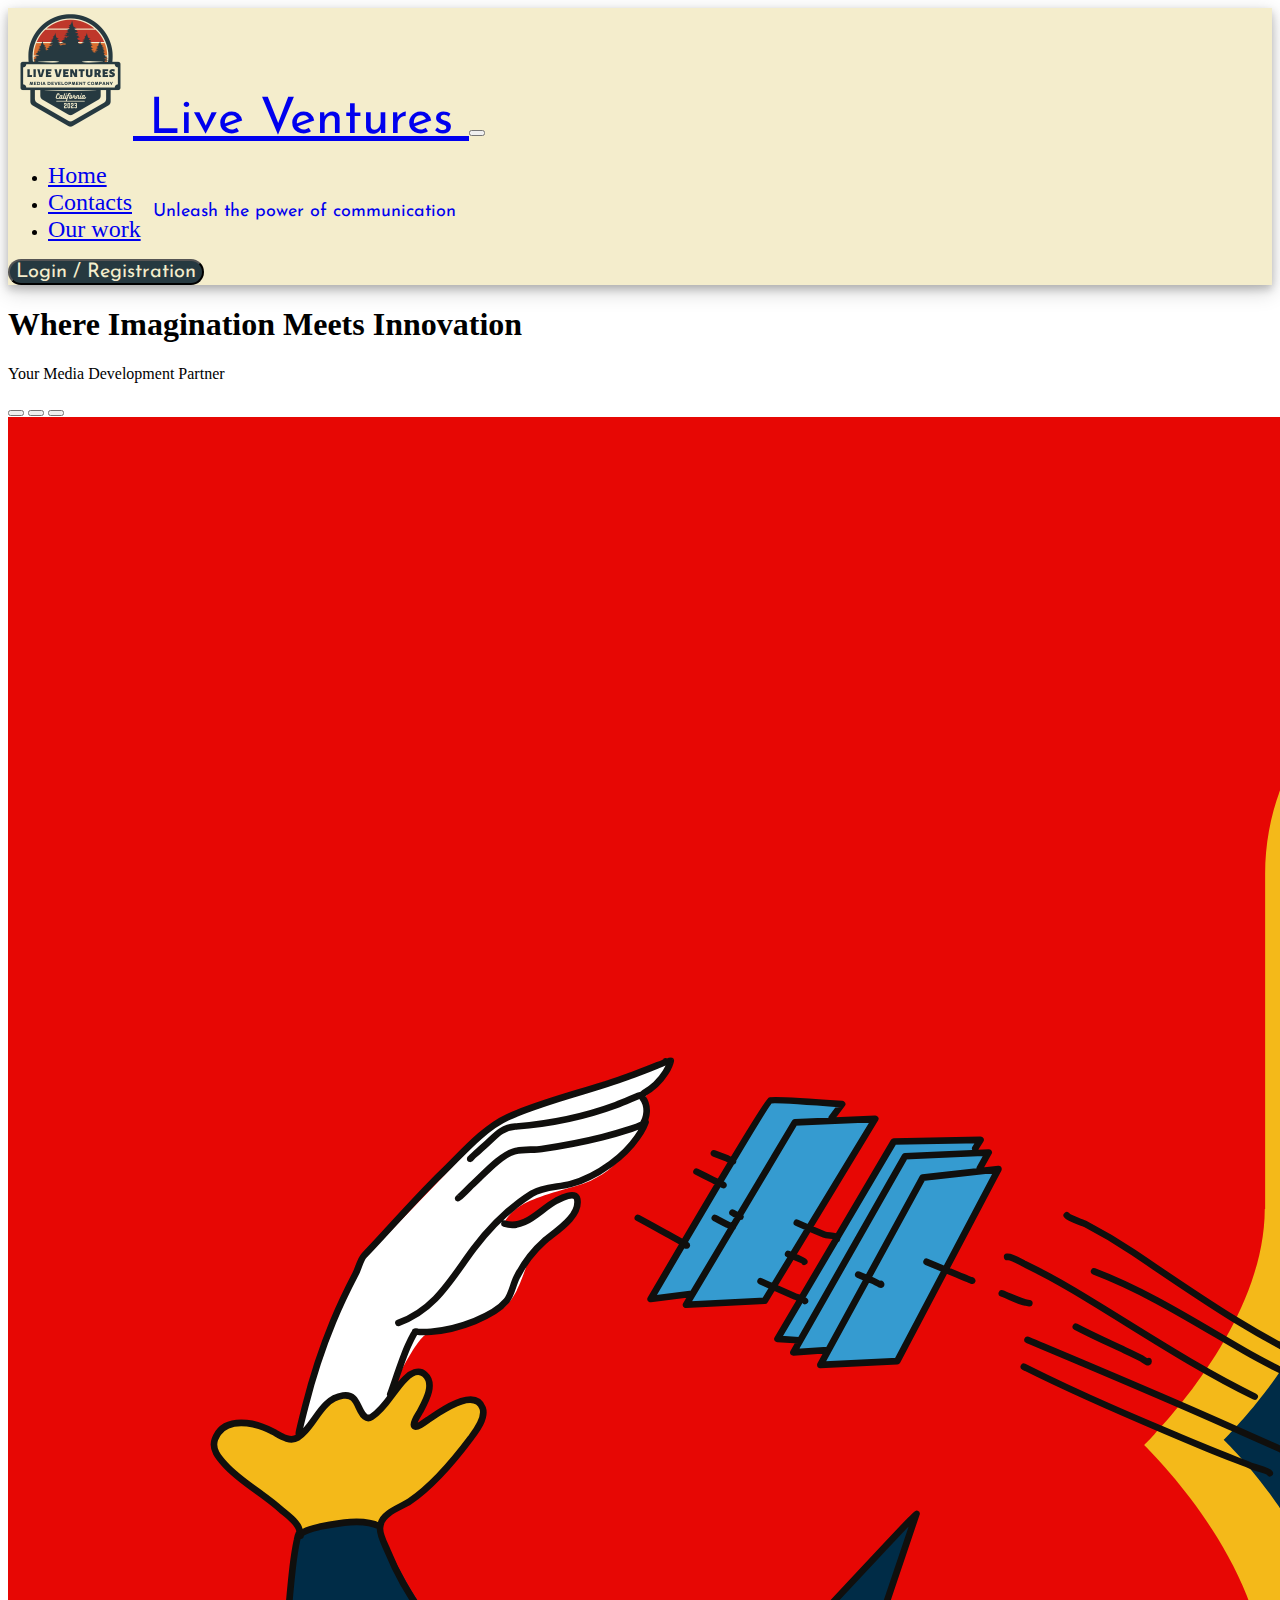
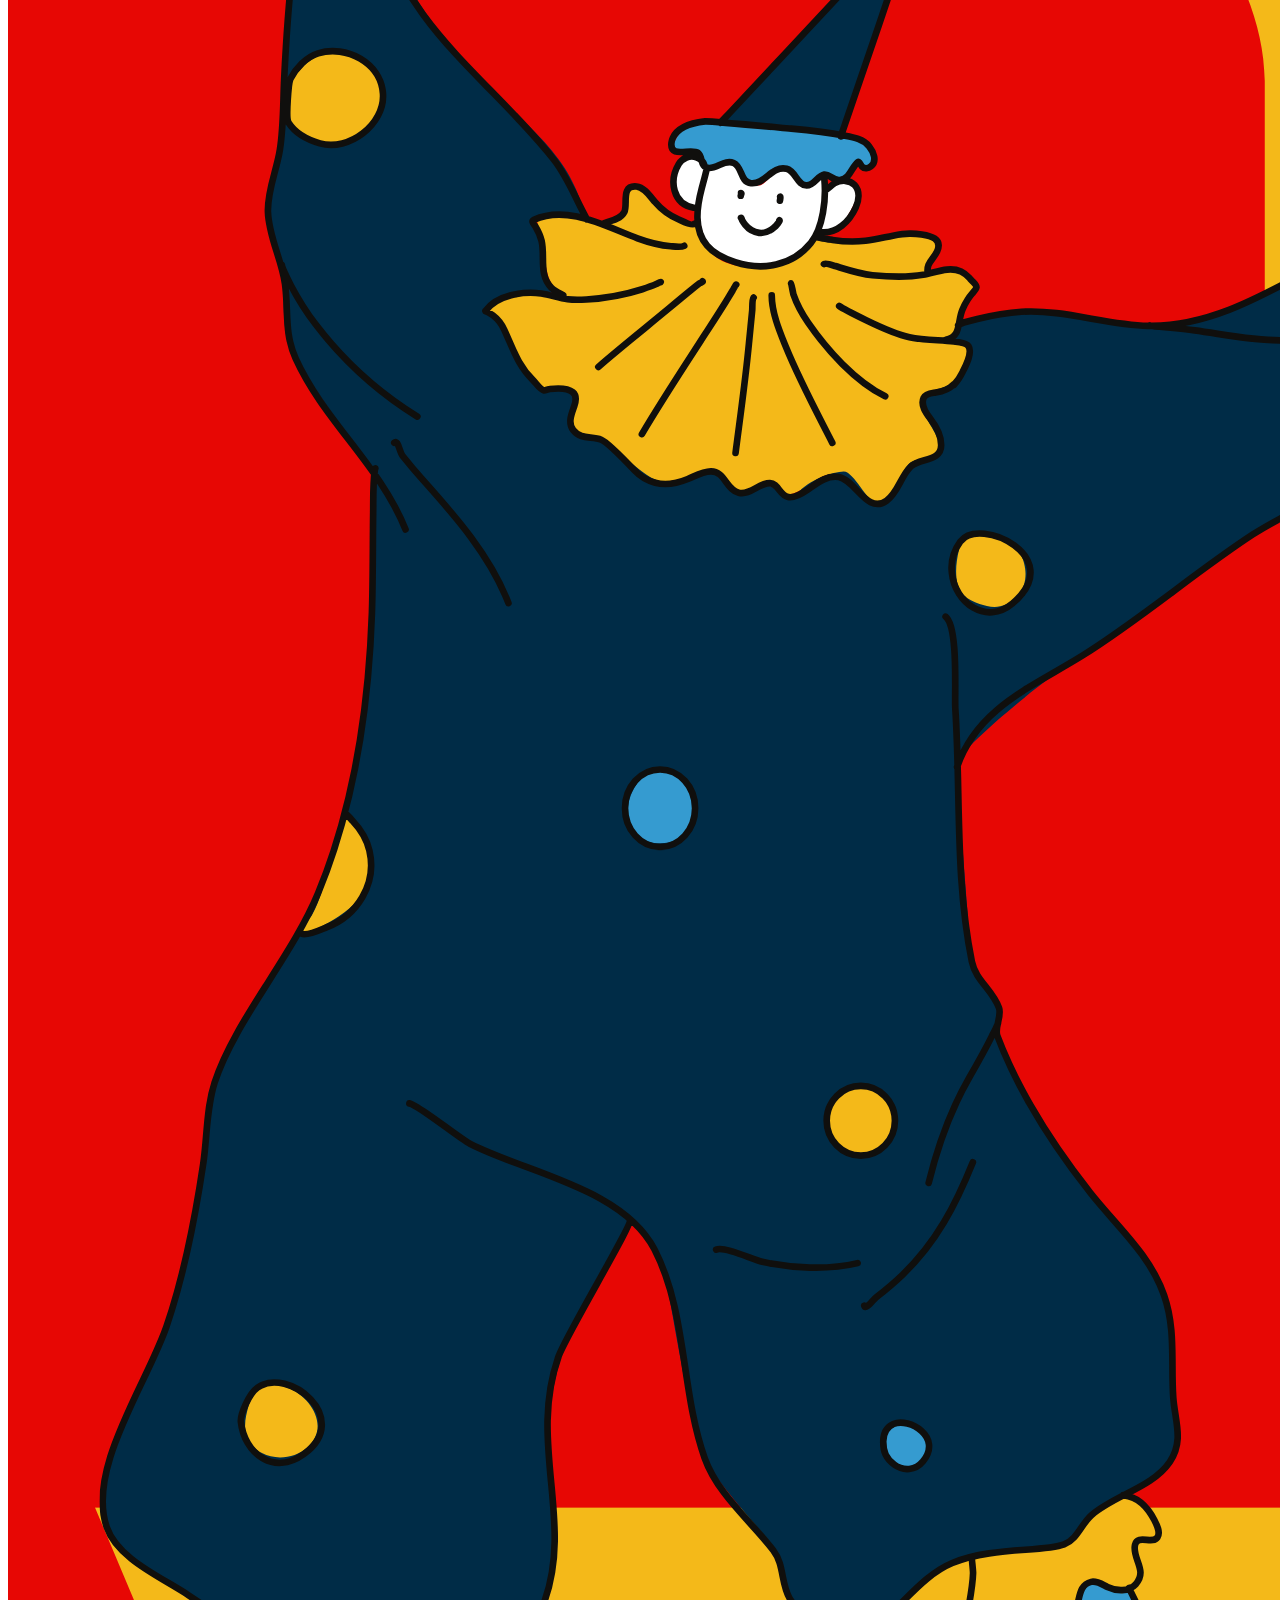
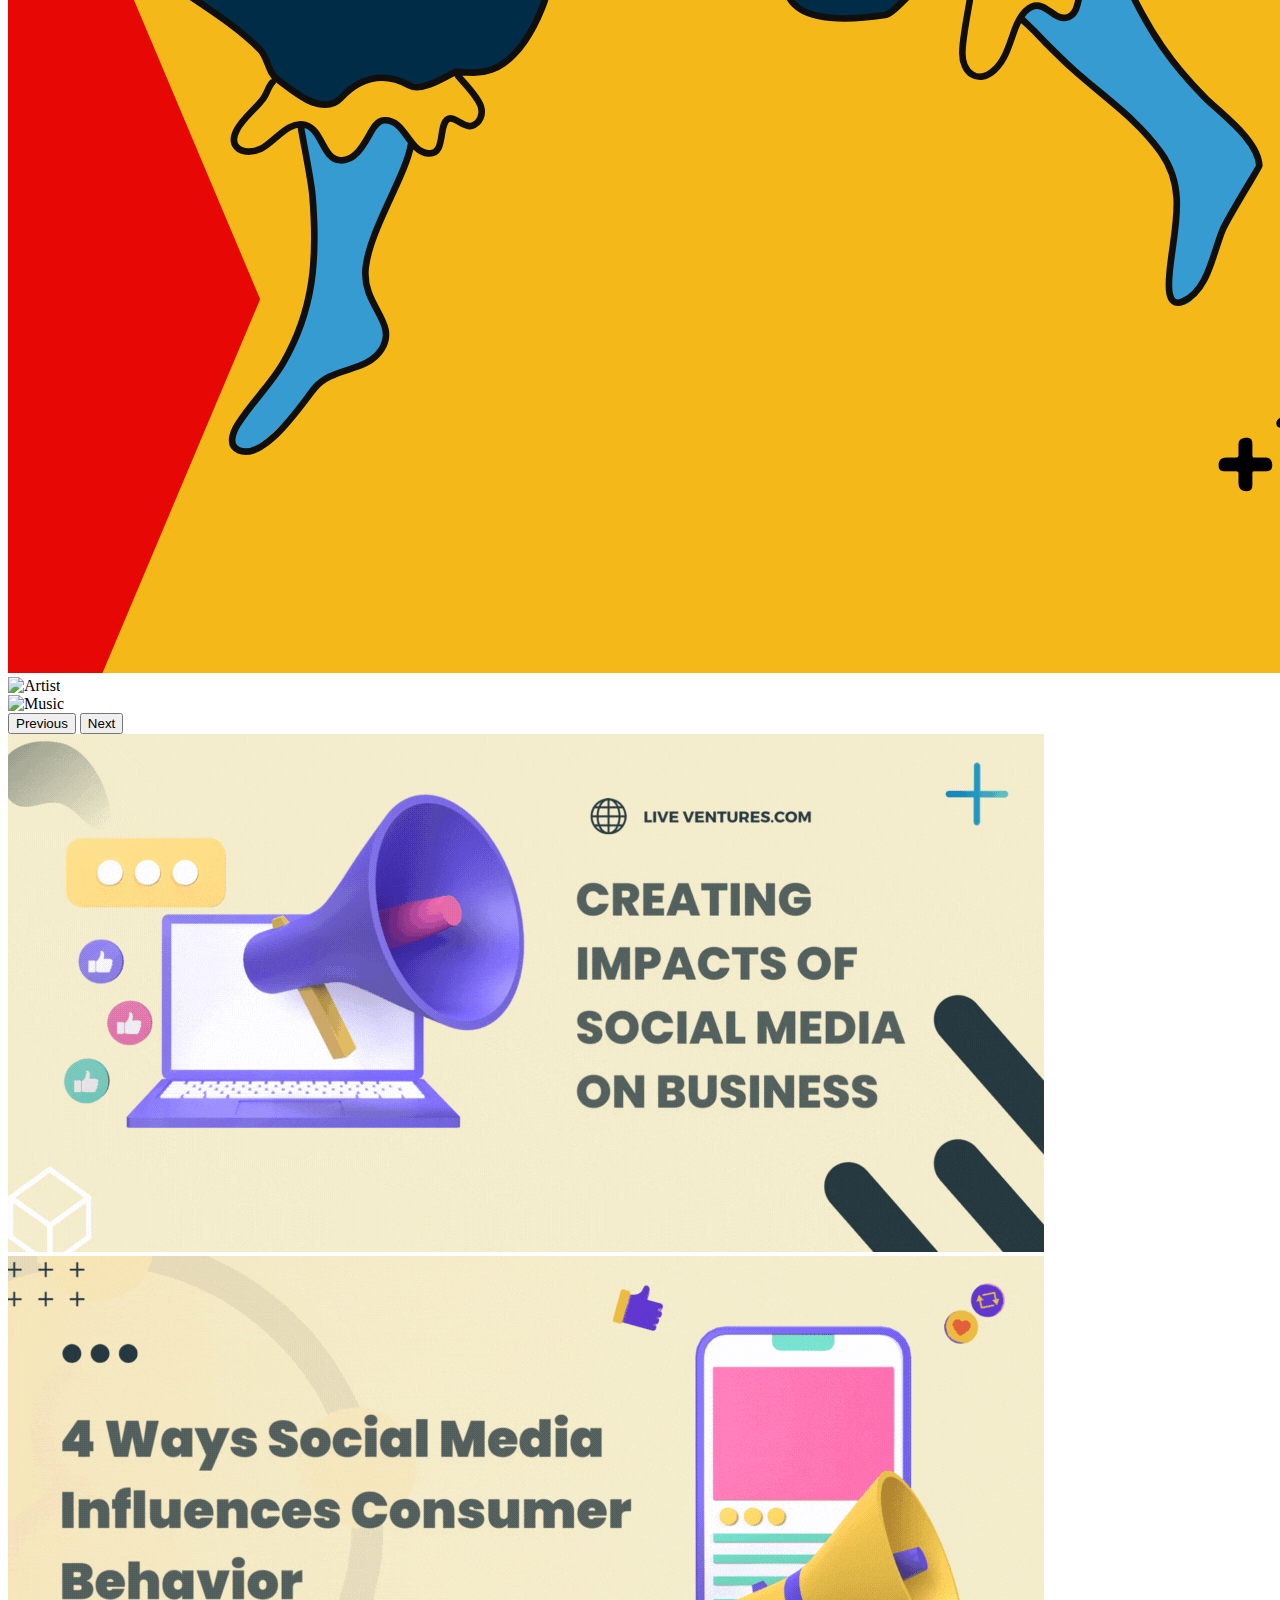
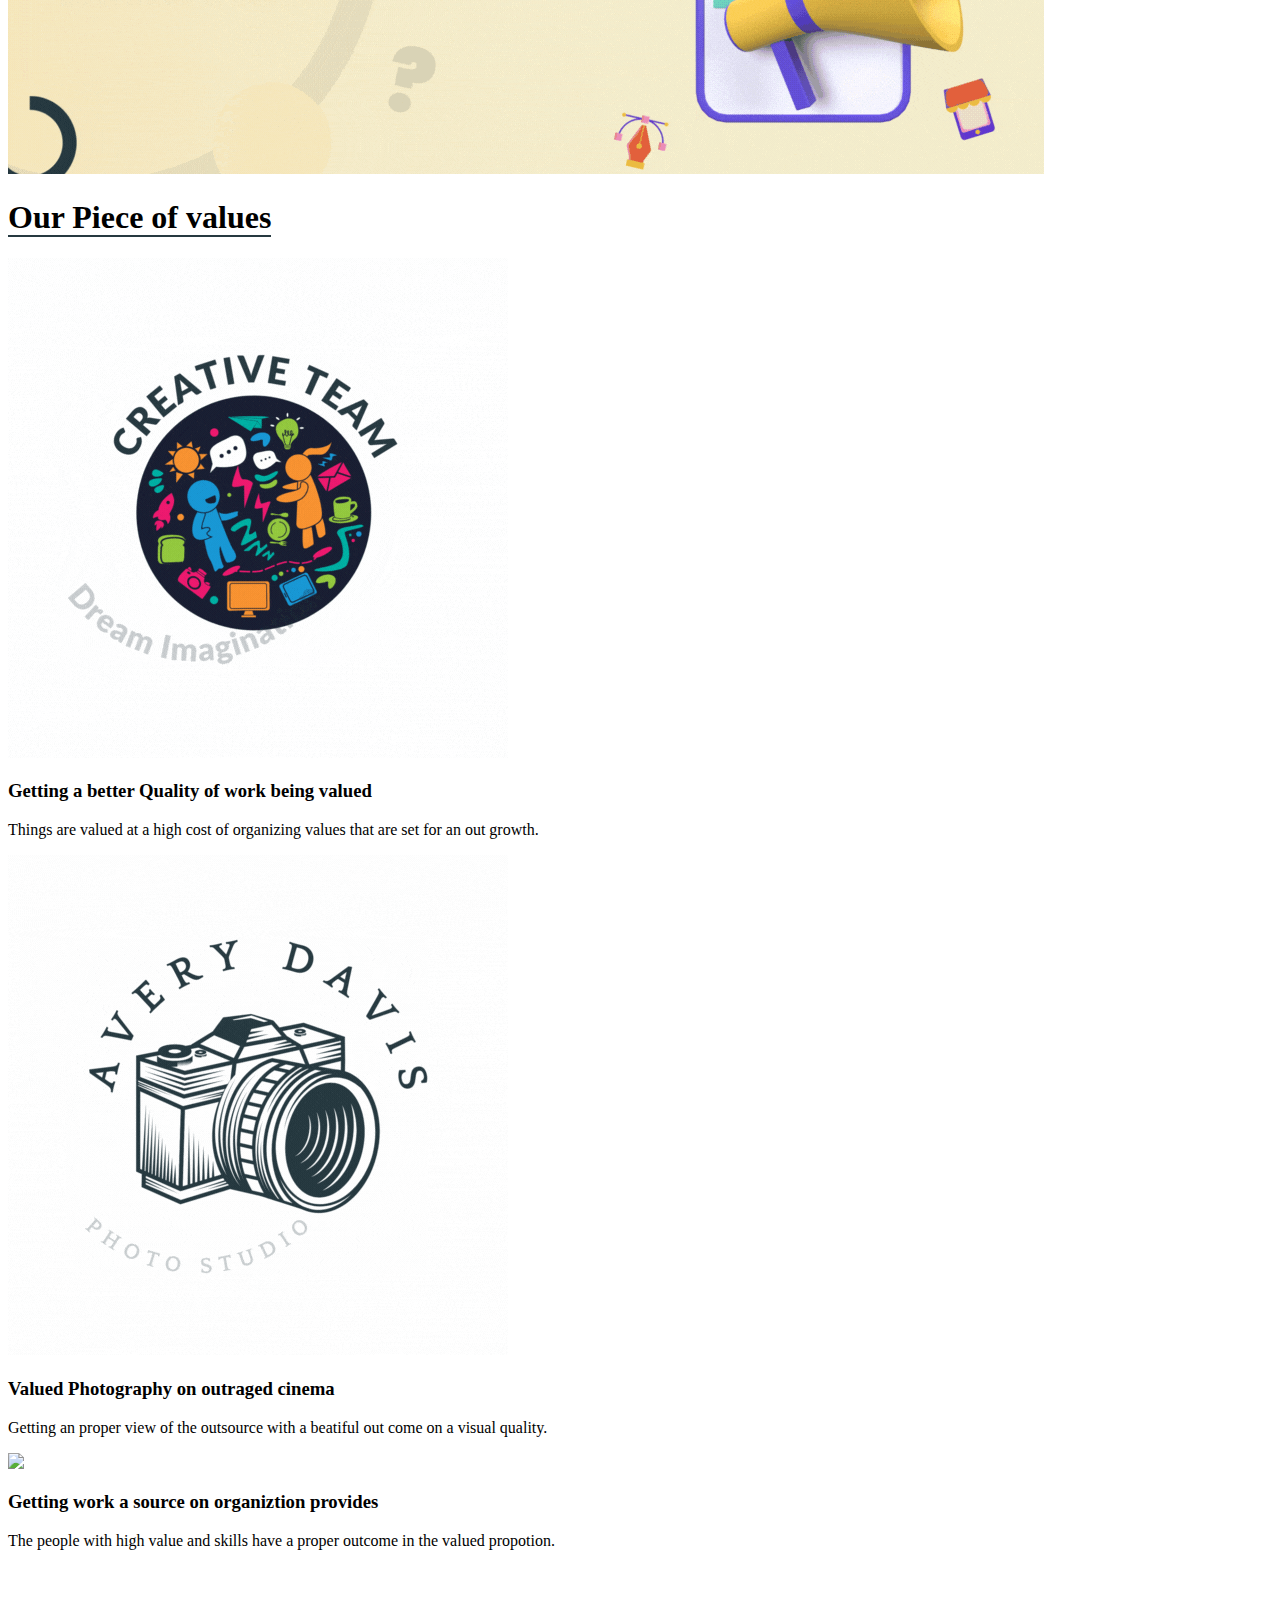
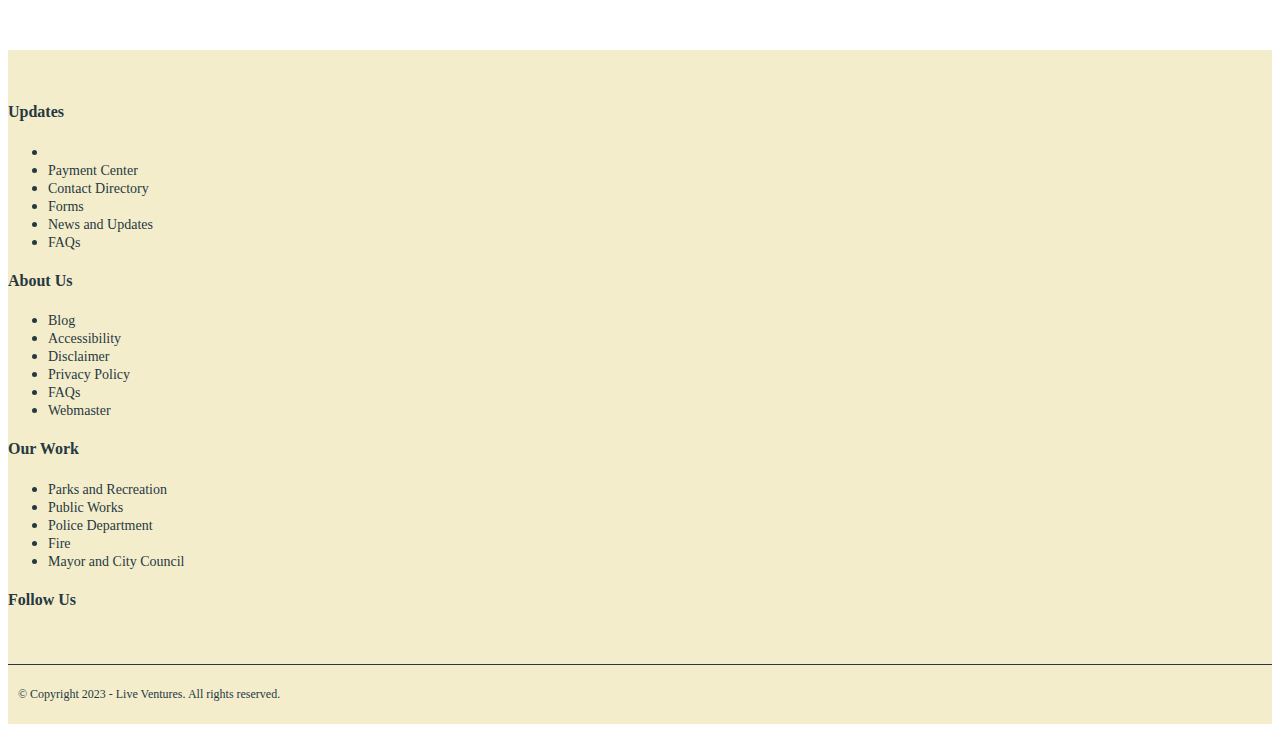
==== index.html @ 6eb523e6 "Add files via upload" ====
<!DOCTYPE html>
<html lang="en">

<head>
    <meta charset="UTF-8">
    <meta name="viewport" content="width=device-width, initial-scale=1.0">
    <meta http-equiv="X-UA-Compatible" content="ie=edge">
    <link href="https://cdn.jsdelivr.net/npm/bootstrap@5.3.2/dist/css/bootstrap.min.css" rel="stylesheet"
        integrity="sha384-T3c6CoIi6uLrA9TneNEoa7RxnatzjcDSCmG1MXxSR1GAsXEV/Dwwykc2MPK8M2HN" crossorigin="anonymous">
    <script src="https://cdn.jsdelivr.net/npm/bootstrap@5.3.2/dist/js/bootstrap.bundle.min.js"
        integrity="sha384-C6RzsynM9kWDrMNeT87bh95OGNyZPhcTNXj1NW7RuBCsyN/o0jlpcV8Qyq46cDfL"
        crossorigin="anonymous"></script>
    <script src="https://kit.fontawesome.com/ab02a0241e.js" crossorigin="anonymous"></script>
    <link rel="stylesheet" href="style.css">
    <title>Live Ventures-Media Development Company</title>
</head>

<body>
    <!-- TOP SECTION -->
    <section id="title" class="sticky-top">
        <div class="container-fluid">
            <nav class="navbar navbar-expand-lg">
                <!-- TITLE & LOGO LIES HERE -->
                <a class="navbar-brand" href="#"><img src="Live ventures_altered.png"> Live Ventures
                    <p id="title-below">Unleash the power of communication</p>
                </a>
                <!-- COLLAPSE USED BUTTON -->
                <button class="navbar-toggler" type="button" data-bs-toggle="collapse" data-bs-target="#navbarNav"
                    aria-controls="navbarNav" aria-expanded="false" aria-label="Toggle navigation">
                    <span class="navbar-toggler-icon"></span>
                </button>
                <!-- NAVIGATION LIST LIES HERE -->
                <div class="collapse navbar-collapse push-left" id="navbarNav">
                    <ul class="navbar-nav p-4">
                        <li class="nav-item">
                            <a class="nav-link p-4" aria-current="page"
                                href="file:///E:/Vishnudharan/Testing/index.html">Home</a>
                        </li>
                        <li class="nav-item">
                            <a class="nav-link p-4" href="#contac">Contacts</a>
                        </li>
                        <li class="nav-item">
                            <a class="nav-link p-4" href="work.html" target="_blank">Our work</a>
                        </li>
                    </ul>
                    <!-- LOGIN AND FORM SECTION LIES HERE -->
                    <a href="form.html" target="_blank"><button type="button" class="btn btn-outline-light login ">Login
                            / Registration</button></a>
                </div>
            </nav>
        </div>
    </section>

    <!-- JUMBOTRON SECTION LIES HERE -->
    <section id="show">
        <div class="container">
            <div class="jumbotron  p-4 text-center">
                <h1>Where Imagination Meets Innovation</h1>
                <p>Your Media Development Partner</p>
            </div>
        </div>

    </section>


    <!-- CAROUSEL SECTION lIES HERE -->
    <section id="banner">
        <div class="container">
            <div class="row">
                <div class="col-xl-8 col-lg-6 col-xs-12">
                    <div id="carouselExampleCaptions" class="carousel slide">
                        <div class="carousel-indicators">
                            <button type="button" data-bs-target="#carouselExampleCaptions" data-bs-slide-to="0"
                                class="active" aria-current="true" aria-label="Slide 1"></button>
                            <button type="button" data-bs-target="#carouselExampleCaptions" data-bs-slide-to="1"
                                aria-label="Slide 2"></button>
                            <button type="button" data-bs-target="#carouselExampleCaptions" data-bs-slide-to="2"
                                aria-label="Slide 3"></button>
                        </div>
                        <div class="carousel-inner">
                            <div class="carousel-item active">
                                <img src="banner2.png" class="d-block w-100" alt="circus">
                                <!--CAPTION SECTION LIES HERE  -->
                                <!-- <div class="carousel-caption d-none d-md-block">
                                    <h5>First slide label</h5>
                                    <p>Some representative placeholder content for the first slide.</p>
                                </div> -->
                            </div>
                            <div class="carousel-item">
                                <img src="banner3.png" class="d-block w-100" alt="Artist">
                                <!--CAPTION SECTION LIES HERE  -->
                                <!-- <div class="carousel-caption d-none d-md-block">
                                    <h5>Second slide label</h5>
                                    <p>Some representative placeholder content for the second slide.</p>
                                </div> -->
                            </div>
                            <div class="carousel-item">
                                <img src="banneer4.png" class="d-block w-100" alt="Music">
                                <!--CAPTION SECTION LIES HERE  -->
                                <!-- <div class="carousel-caption d-none d-md-block">
                                    <h5>Third slide label</h5>
                                    <p>Some representative placeholder content for the third slide.</p>
                                </div> -->
                            </div>
                        </div>
                        <!-- LEFT AND RIGHT BUTTON AND BOTTOM ALLIGNMENT STYLE LIES HERE -->
                        <button class="carousel-control-prev" type="button" data-bs-target="#carouselExampleCaptions"
                            data-bs-slide="prev">
                            <span class="carousel-control-prev-icon" aria-hidden="true"></span>
                            <span class="visually-hidden">Previous</span>
                        </button>
                        <button class="carousel-control-next" type="button" data-bs-target="#carouselExampleCaptions"
                            data-bs-slide="next">
                            <span class="carousel-control-next-icon" aria-hidden="true"></span>
                            <span class="visually-hidden">Next</span>
                        </button>
                    </div>
                </div>
                <!-- ANNAMATION GIF OF THE COMPANY LIES HERE -->
                <div class="col-xl-4 col-lg-6 col-xs-12 ">
                    <div class="mt-2">
                        <img src="banneer1.gif" class="d-block w-100" alt="...">
                    </div>

                    <div class="mt-1">
                        <img src="banneer4-gin2-2.gif" class="d-block w-100" alt="...">
                    </div>
                </div>
            </div>
    </section>


    <section class="white-section" id="features">
        <div class="container mt-5">
            <div class="jumbotron text-center">
                <h1><span id="line">Our Piece of values</span></h1>
            </div>
            <div class="row">

                <div class="feature-box col-xl-4 col-lg-6 col-xs-12">
                    <div class="values text-center">
                        <img class="img-fluid" src="faeture1.gig.gif">
                        <h3>Getting a better Quality of work being valued</h3>
                        <p>Things are valued at a high cost of organizing values that are set for an out growth.</p>
                    </div>
                </div>
                <div class="feature-box col-xl-4 col-lg-6 col-xs-12">
                    <div class="values text-center">
                        <img class="img-fluid" src="faeture2.gig.gif">
                        <h3>Valued Photography on outraged cinema</h3>
                        <p>Getting an proper view of the outsource with a beatiful out come on a visual quality.</p>
                    </div>
                </div>
                <div class="feature-box col-xl-4 col-lg-12 col-xs-12">
                    <div class="values text-center">
                        <img class="img-fluid" src="faeture3.gig.gif">
                        <h3>Getting work a source on organiztion provides </h3>
                        <p>The people with high value and skills have a proper outcome in the valued propotion. </p>
                    </div>
                </div>
            </div>
        </div>
    </section>

    <!-- FOOTER SECTION LIES HERE -->

    <section class="footer mt-5" id="contac">
        <footer class="mainfooter" role="contentinfo">
            <div class="footer-middle">
                <div class="container">
                    <div class="row">
                        <div class="col-md-3 col-sm-6">
                            <div class="footer-pad">
                                <h4>Updates</h4>
                                <ul class="list-unstyled">
                                    <li> <a href="#"> </a> </li>
                                    <li> <a href="#">Payment Center</a></li>
                                    <li> <a href="#"> Contact Directory </a></li>
                                    <li> <a href="#">Forms</a></li>
                                    <li> <a href="#">News and Updates</a></li>
                                    <li> <a href="#">FAQs</a></li>
                                </ul>
                            </div>
                        </div>
                        <div class="col-md-3 col-sm-6">
                            <div class="footer-pad">
                                <h4> About Us</h4>
                                <ul class="list-unstyled">
                                    <li><a href="#"> Blog </a> </li>
                                    <li><a href="#">Accessibility</a> </li>
                                    <li><a href="#">Disclaimer</a></li>
                                    <li><a href="#">Privacy Policy</a></li>
                                    <li><a href="#">FAQs</a></li>
                                    <li><a href="#">Webmaster</a></li>
                                </ul>
                            </div>
                        </div>
                        <div class="col-md-3 col-sm-6">
                            <div class="footer-pad">
                                <h4> Our Work</h4>
                                <ul class="list-unstyled">
                                    <li> <a href="#"> Parks and Recreation </a> </li>
                                    <li> <a href="#"> Public Works </a> </li>
                                    <li> <a href="#">Police Department</a> </li>
                                    <li> <a href="#"> Fire </a> </li>
                                    <li> <a href="#"> Mayor and City Council </a> </li>
                                </ul>
                            </div>
                        </div>
                        <div class="col-md-3">
                            <h4> Follow Us </h4>
                            <ul class="social-network social-circle list-unstyled">
                                <li> <a href="#" class="icoFacebook" title="Facebook"> <i class="fa fa-facebook">
                                        </i></a> </li>
                                <li> <a href="#" class="icoLinkedin" title="Linkedin"> <i class="fa fa-linkedin">
                                        </i> </a> </li>
                                <li> <a href="#"> <i class="fa fa-youtube" aria-hidden="true"> </i> </a> </li>
                            </ul>
                            <!-- <div>
                                <h4>Contact us</h4>
                                <p>Send your mail here</p>
                            </div> -->
                        </div>
                    </div>
                    <!-- UNDER LINE SECTION AND COPY RIGHTS SECTION LIES HERE -->
                    <div class="row">
                        <div class="col-md-12 copy">
                            <p class="text-center"> &#169; Copyright 2023 - Live Ventures. All rights reserved. </p>
                        </div>
                    </div>
                </div>
            </div>
        </footer>
    </section>
</body>

</html>
---- style.css ----
@import url('https://fonts.googleapis.com/css2?family=Josefin+Sans&display=swap');

/* TOP SECTION */
#title{
    background-color: #F4EDCC;
    box-shadow: 0 4px 8px 0 rgba(0, 0, 0, 0.2), 0 6px 20px 0 rgba(0, 0, 0, 0.19);
}

.navbar-brand img{
    width: 125px;
    height: auto;
}

/* TITLE NAME BELOW SECTION */

p#title-below{
    position: absolute;
    font-size: 18px;
    left: 145px;
    top: 90px;
}

a.navbar-brand {
    font-family: 'Josefin Sans', sans-serif;
    font-weight: 400; 
    font-size: 50px;
    position: relative;
}


/* NAV CONTENT SECTION LIES AS OF FLEX */
.push-left{
    justify-content: center;
}

.nav-item a{
    /* font-family:  */
    font-size: 24px;
}





/* .font-top{
    font-family: 'Josefin Sans', sans-serif;
    font-weight: 400; 
    /* background-color:white; 
    font-size: 10px;
} */


.login{
    font-family: 'Josefin Sans', sans-serif;
    font-weight: 400;
    font-size: 20px;
    border-radius: 50px;
    background-color: #263940;
    color:#F4EDCC;

} 

span#line{
    border-bottom: 2px solid #263940;
    /* color: #F4EDCC; */

}




/* FOOTER SECTION STARTS HERE */

footer {  
    /* background: rgb(9, 95, 234);   */
    background-color: #F4EDCC;
     color: #263940;  
     margin-top:100px;  
}  
footer a {  
     color: #263940;  
     font-size: 14px;  
     text-decoration: none;
     /* transition-duration: 0.2s;   */
}  
footer a:hover {  
    color: white;  
    text-decoration: none;  
}  
.copy {  
    font-size: 12px;  
    padding: 10px;  
    border-top: 1px solid #263940;  
}  
.footer-middle {  
     padding-top: 2em;  
     color: #263940;  
}  
ul.social-network {  
     list-style: none;  
     display: inline;  
     margin-left: 0 !important;  
     padding: 0;  
}  
ul.social-network li {  
     display: inline;  
     margin: 0 5px;  
}  

.social-circle li a {  
     display: inline-block;  
     position: relative;  
     margin: 0 auto 0 auto;  
     -moz-border-radius: 50%;  
     -webkit-border-radius: 50%;  
     border-radius: 50%;  
     text-align: center;  
     width: 30px;  
     height: 30px;  
     font-size: 15px;  
}  

.social-circle i {  
    color: #263940;  
}  
.social-network a {  
    background-color: #F4EDCC;  
}  
   
/* MOBILE RESPONSIVE FOR IPHONE 12 PRO */
@media only screen and (max-width: 390px) {

    a.navbar-brand{
        font-size: 25px;
    }
    
    p#title-below{
        font-size:12px;
        left: 136px;
    }
  }
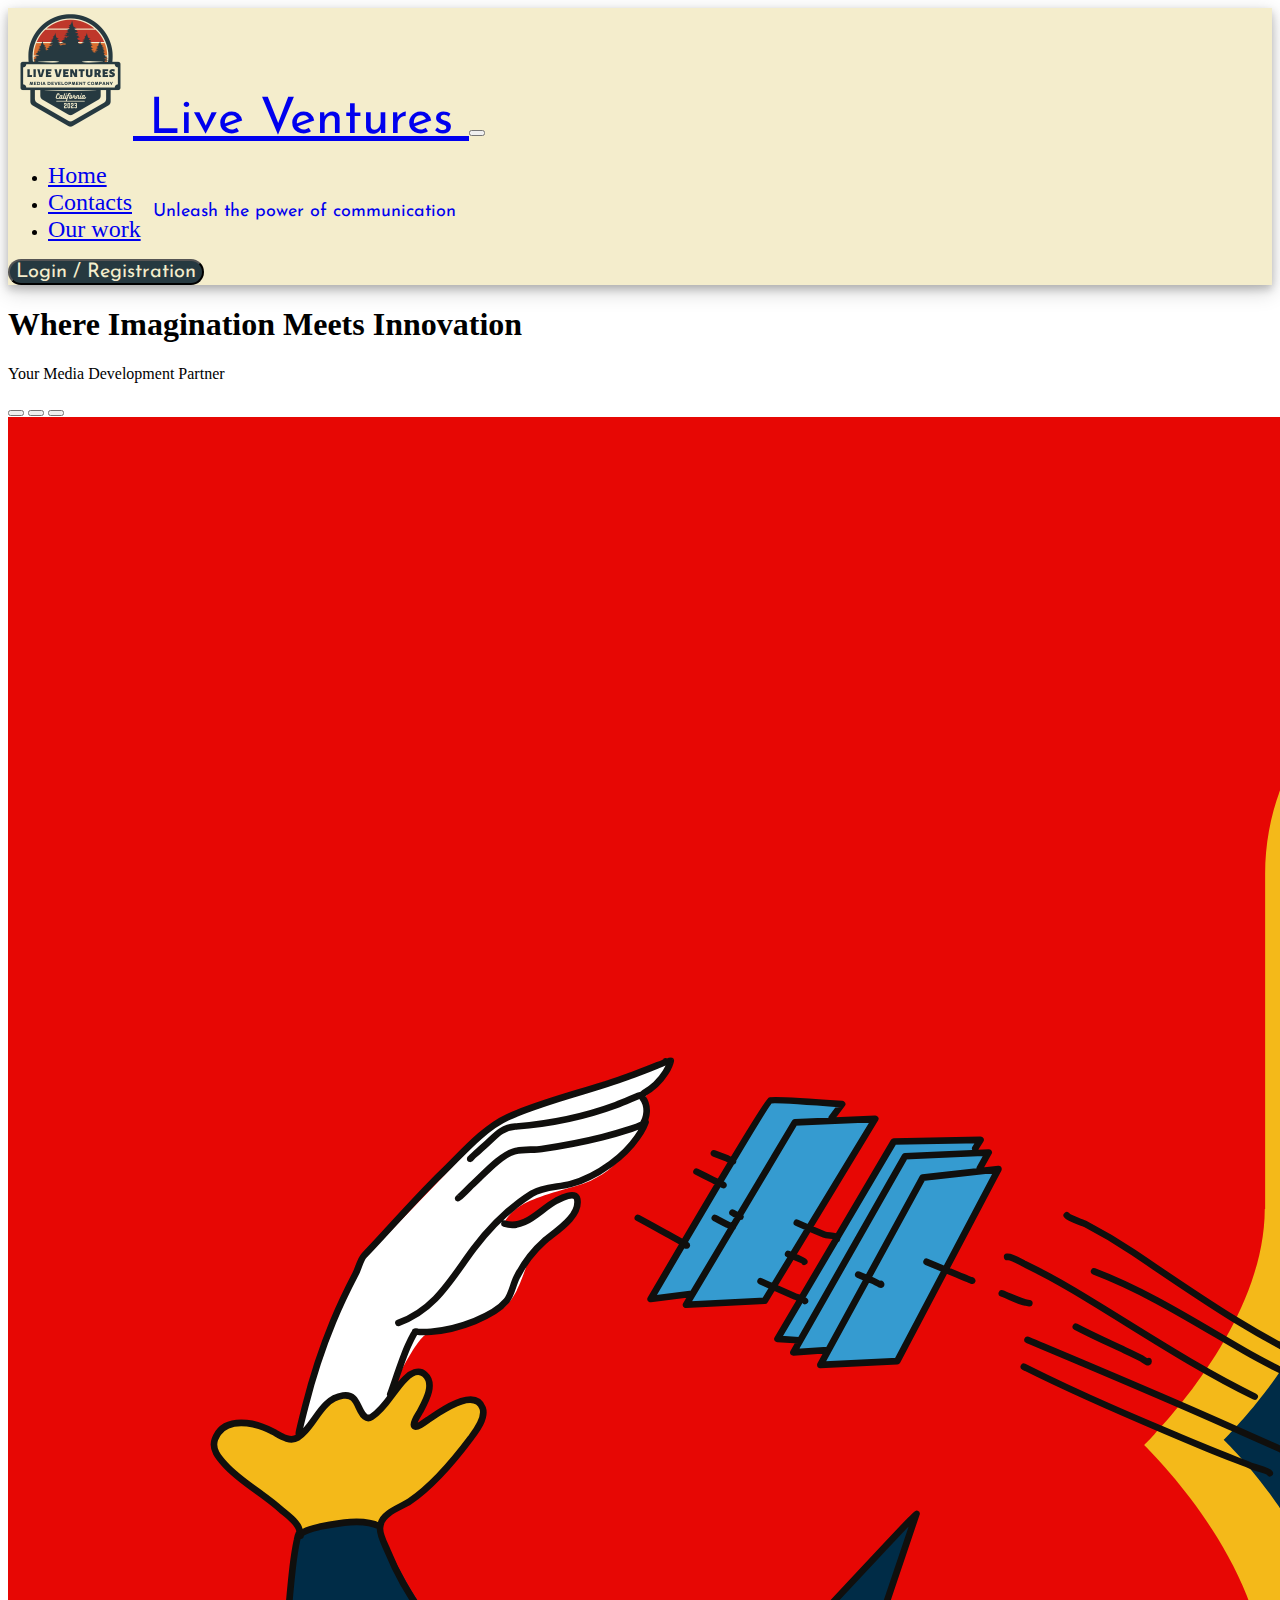
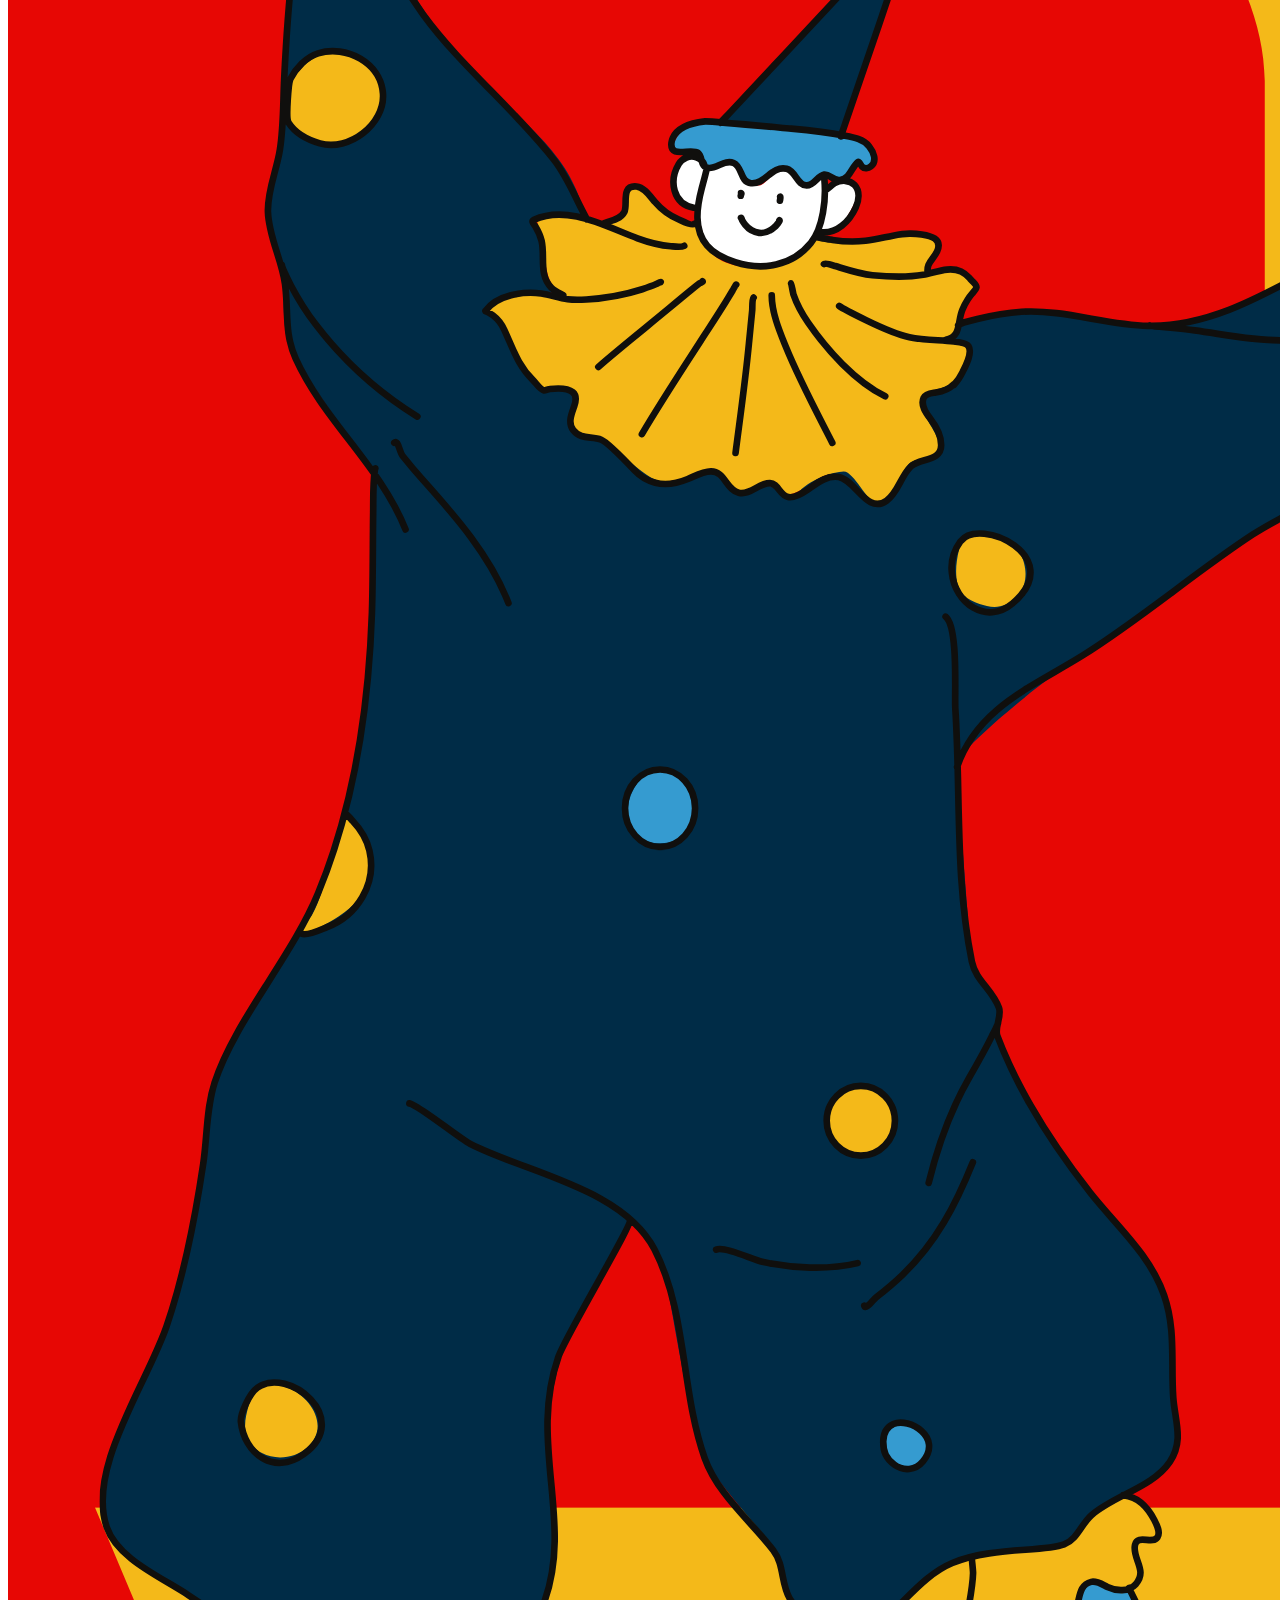
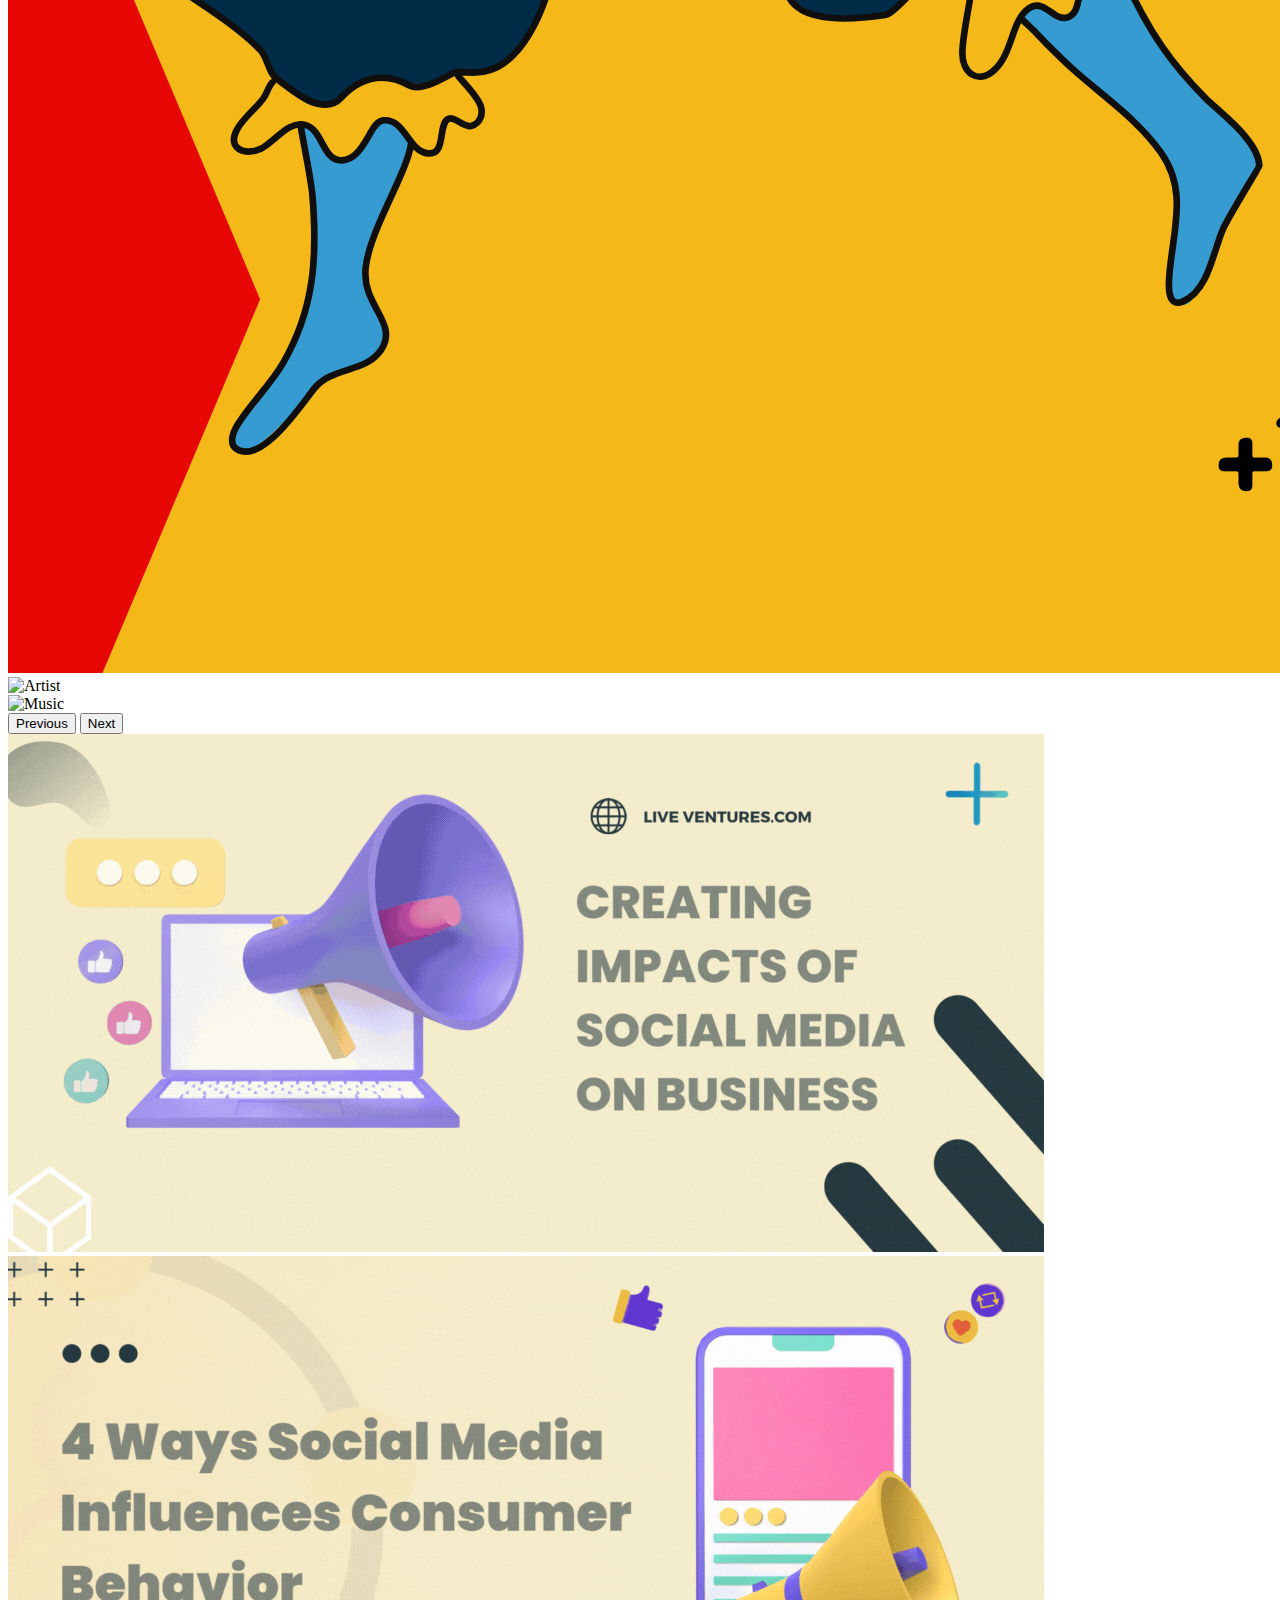
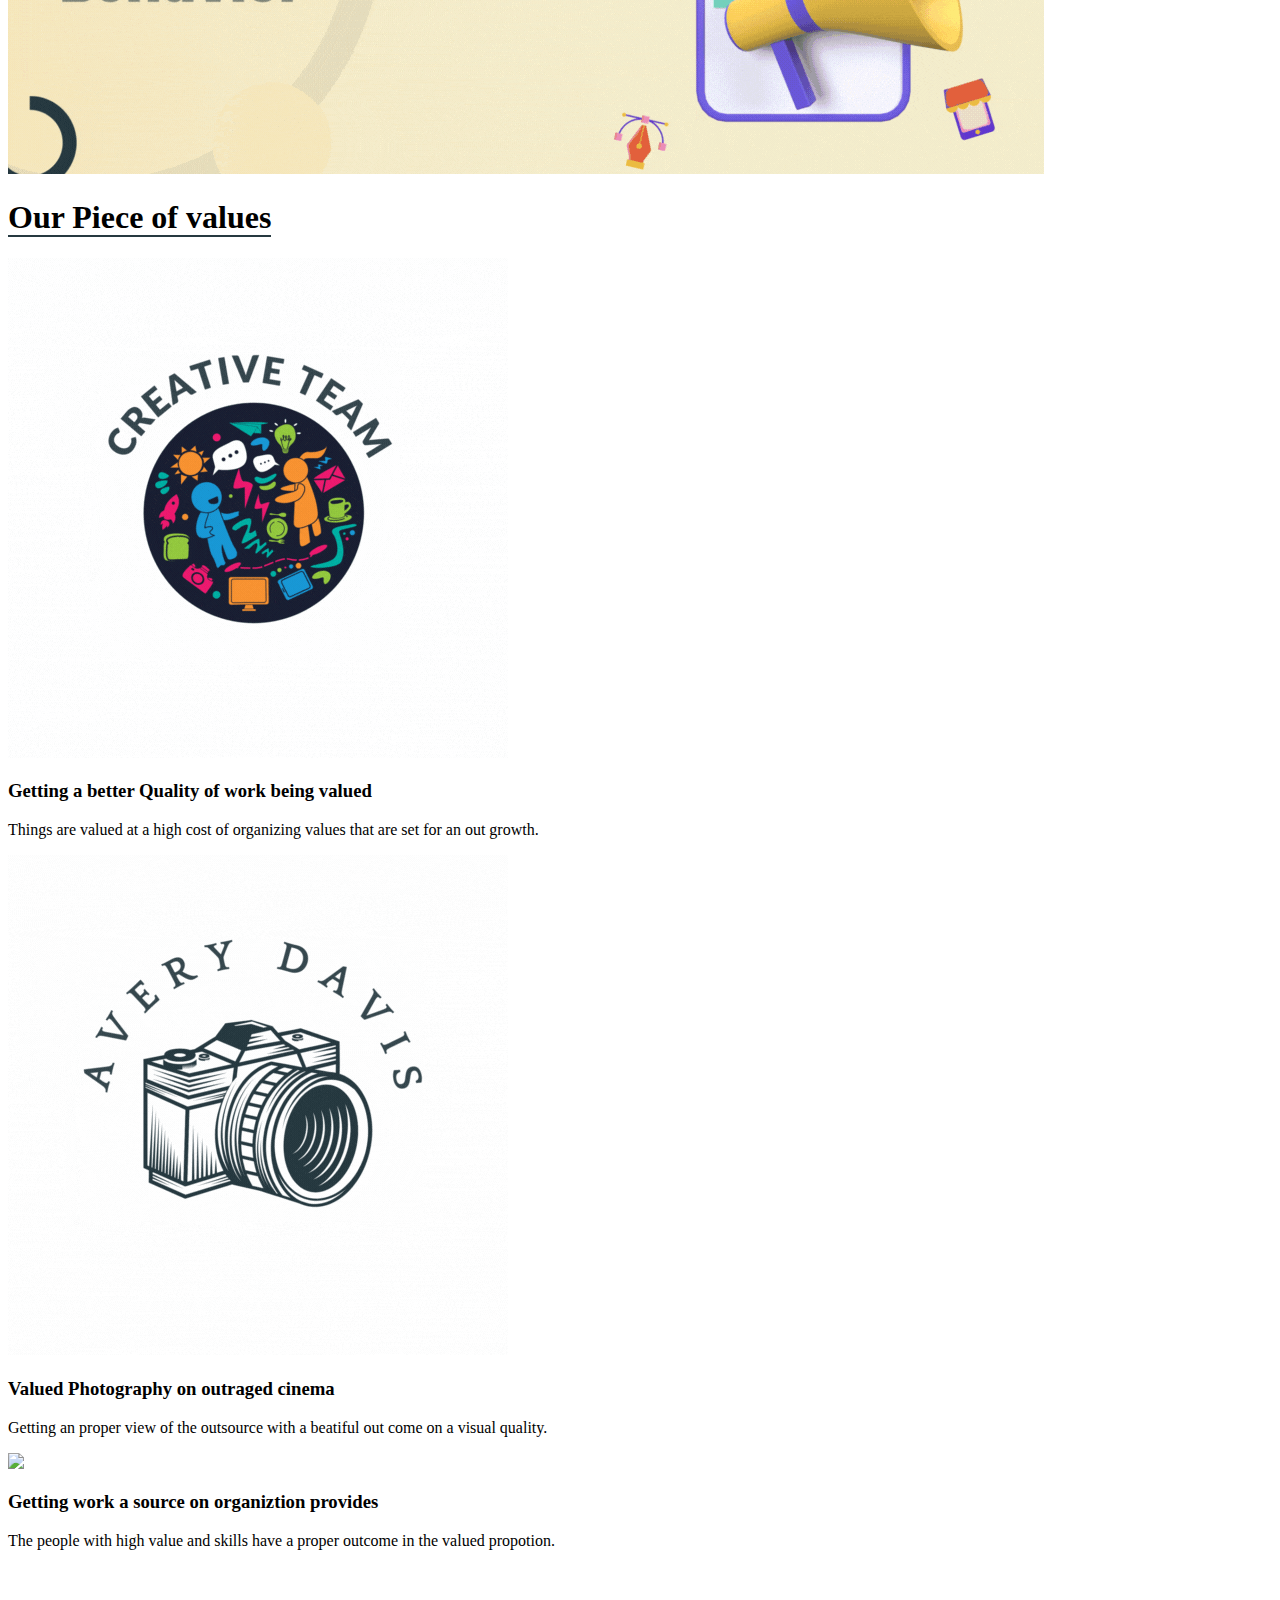
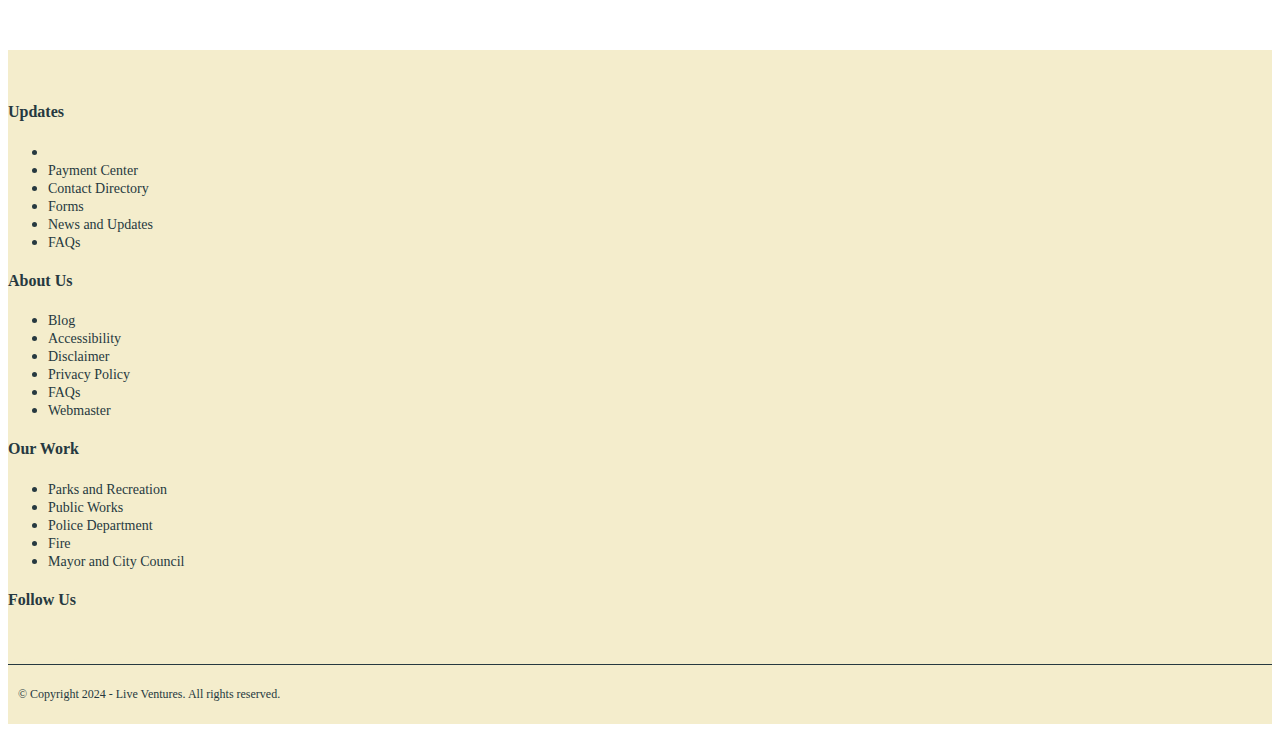
==== commit 42200944: "Chanegs haev been made" ====
--- a/index.html
+++ b/index.html
@@ -225,7 +225,7 @@
                     <!-- UNDER LINE SECTION AND COPY RIGHTS SECTION LIES HERE -->
                     <div class="row">
                         <div class="col-md-12 copy">
-                            <p class="text-center"> &#169; Copyright 2023 - Live Ventures. All rights reserved. </p>
+                            <p class="text-center"> &#169; Copyright 2024 - Live Ventures. All rights reserved. </p>
                         </div>
                     </div>
                 </div>
